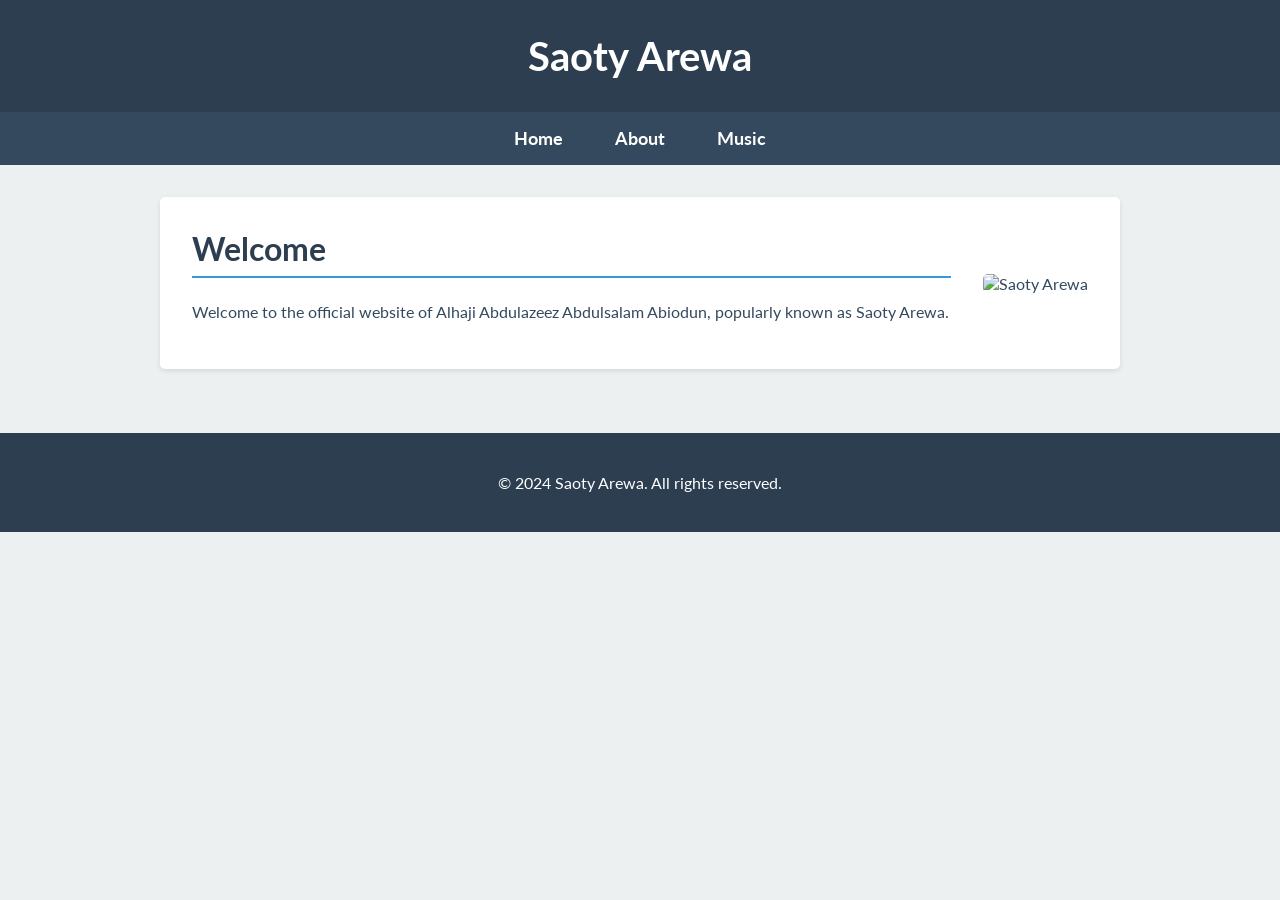
==== index.html @ 00368471 "feat: Create Saoty Arewa website This commit introduces a new website for the artist Saoty Arewa.  T" ====
<!DOCTYPE html>
<html lang="en">
<head>
    <meta charset="UTF-8">
    <meta name="viewport" content="width=device-width, initial-scale=1.0">
    <title>Saoty Arewa</title>
    <link rel="stylesheet" href="styles.css">
</head>
<body>
    <header>
        <h1>Saoty Arewa</h1>
    </header>
    <nav>
        <ul>
            <li><a href="index.html">Home</a></li>
            <li><a href="about.html">About</a></li>
            <li><a href="music.html">Music</a></li>
        </ul>
    </nav>
    <main>
        <section class="hero">
            <div class="hero-text">
                <h2>Welcome</h2>
                <p>Welcome to the official website of Alhaji Abdulazeez Abdulsalam Abiodun, popularly known as Saoty Arewa.</p>
            </div>
            <div class="hero-image">
                <img src="https://via.placeholder.com/300" alt="Saoty Arewa">
            </div>
        </section>
    </main>
    <footer>
        <p>&copy; 2024 Saoty Arewa. All rights reserved.</p>
    </footer>
</body>
</html>
---- styles.css ----
@import url('https://fonts.googleapis.com/css2?family=Lato:wght@400;700&display=swap');

body {
    font-family: 'Lato', sans-serif;
    margin: 0;
    padding: 0;
    background-color: #ecf0f1;
    color: #34495e;
}

header {
    background-color: #2c3e50;
    color: #fff;
    padding: 2rem 1rem;
    text-align: center;
}

header h1 {
    margin: 0;
    font-size: 2.5rem;
}

nav {
    background-color: #34495e;
    padding: 1rem;
    text-align: center;
}

nav ul {
    list-style: none;
    margin: 0;
    padding: 0;
}

nav ul li {
    display: inline-block;
    margin: 0 1.5rem;
}

nav a {
    color: #fff;
    text-decoration: none;
    font-weight: bold;
    font-size: 1.1rem;
    transition: color 0.3s;
}

nav a:hover {
    color: #3498db;
}

main {
    padding: 2rem;
    max-width: 960px;
    margin: 0 auto;
}

section {
    background-color: #fff;
    padding: 2rem;
    margin-bottom: 2rem;
    border-radius: 5px;
    box-shadow: 0 2px 5px rgba(0,0,0,0.1);
}

h2, h3, h4 {
    color: #2c3e50;
}

h2 {
    font-size: 2rem;
    margin-top: 0;
    border-bottom: 2px solid #3498db;
    padding-bottom: 0.5rem;
    margin-bottom: 1.5rem;
}

h3 {
    font-size: 1.5rem;
    margin-top: 2rem;
}

h4 {
    font-size: 1.2rem;
    color: #3498db;
    margin-top: 1.5rem;
}

ul {
    list-style: none;
    padding-left: 0;
}

li {
    margin-bottom: 0.5rem;
}

a {
    color: #3498db;
    text-decoration: none;
}

a:hover {
    text-decoration: underline;
}

.hero {
    display: flex;
    align-items: center;
    justify-content: space-between;
}

.hero-text {
    flex: 1;
    padding-right: 2rem;
}

.hero-image img {
    max-width: 100%;
    border-radius: 5px;
}

footer {
    background-color: #2c3e50;
    color: #fff;
    padding: 1.5rem;
    text-align: center;
}
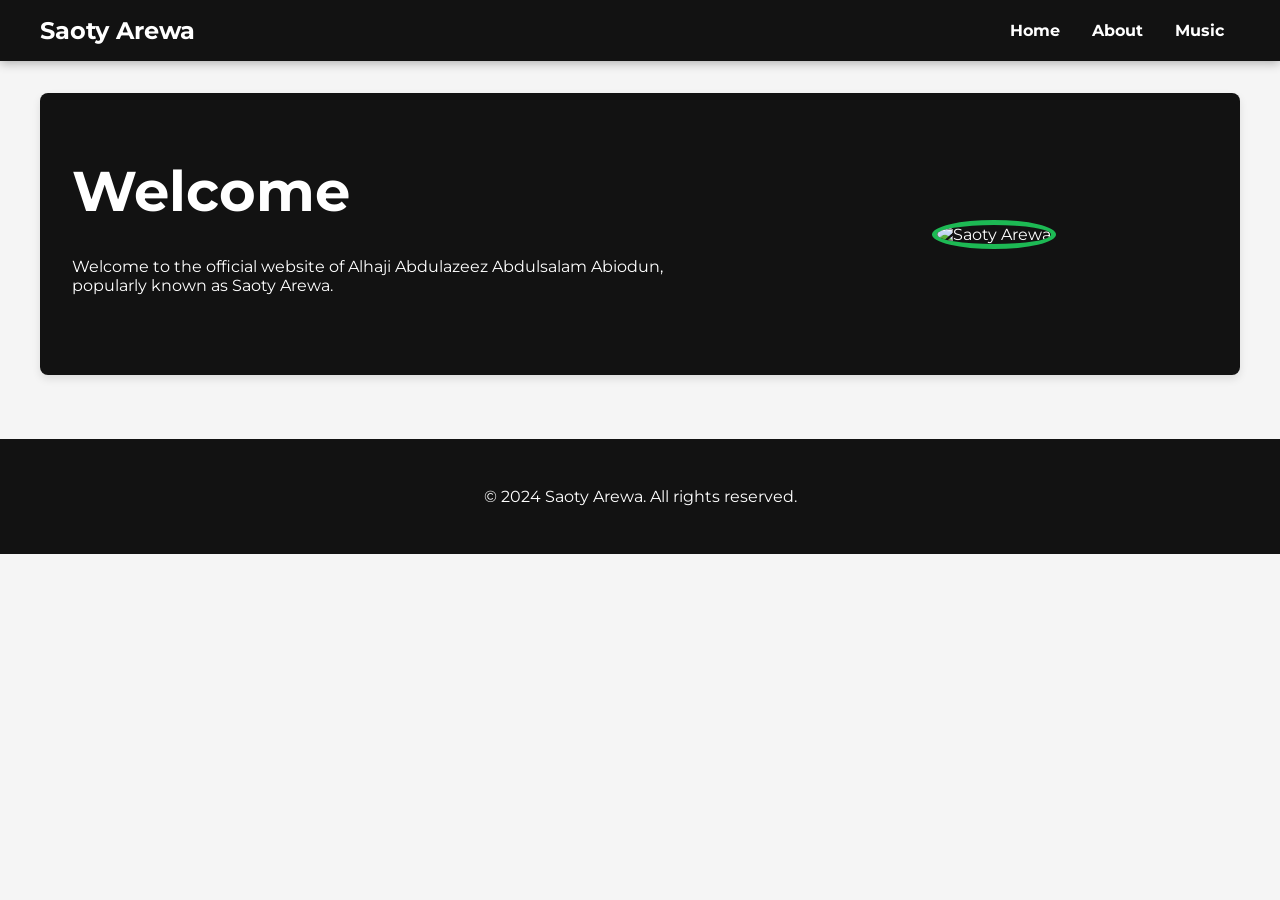
==== commit 213f4d16: "feat: Improve website design and add responsiveness This commit enhances the Saoty Arewa website wit" ====
--- a/index.html
+++ b/index.html
@@ -7,15 +7,20 @@
     <link rel="stylesheet" href="styles.css">
 </head>
 <body>
-    <header>
-        <h1>Saoty Arewa</h1>
-    </header>
     <nav>
-        <ul>
-            <li><a href="index.html">Home</a></li>
-            <li><a href="about.html">About</a></li>
-            <li><a href="music.html">Music</a></li>
-        </ul>
+        <div class="nav-container">
+            <a href="index.html" class="nav-logo">Saoty Arewa</a>
+            <div class="hamburger">
+                <span class="bar"></span>
+                <span class="bar"></span>
+                <span class="bar"></span>
+            </div>
+            <ul class="nav-menu">
+                <li><a href="index.html">Home</a></li>
+                <li><a href="about.html">About</a></li>
+                <li><a href="music.html">Music</a></li>
+            </ul>
+        </div>
     </nav>
     <main>
         <section class="hero">
@@ -24,12 +29,15 @@
                 <p>Welcome to the official website of Alhaji Abdulazeez Abdulsalam Abiodun, popularly known as Saoty Arewa.</p>
             </div>
             <div class="hero-image">
-                <img src="https://via.placeholder.com/300" alt="Saoty Arewa">
+                <!-- TODO: Add the artist's image file to the repository and uncomment the line below -->
+                <!-- <img src="IMG_20251217_162039_311.jpg" alt="Saoty Arewa"> -->
+                <img src="https://via.placeholder.com/300x300" alt="Saoty Arewa">
             </div>
         </section>
     </main>
     <footer>
         <p>&copy; 2024 Saoty Arewa. All rights reserved.</p>
     </footer>
+    <script src="script.js"></script>
 </body>
 </html>
--- a/styles.css
+++ b/styles.css
@@ -1,88 +1,122 @@
-@import url('https://fonts.googleapis.com/css2?family=Lato:wght@400;700&display=swap');
+@import url('https://fonts.googleapis.com/css2?family=Montserrat:wght@400;700&display=swap');
+
+:root {
+    --primary-color: #1DB954; /* Spotify Green */
+    --dark-bg: #121212;
+    --light-bg: #F5F5F5;
+    --card-bg: #FFFFFF;
+    --text-primary: #191414;
+    --text-secondary: #B3B3B3;
+    --text-light: #FFFFFF;
+}
 
 body {
-    font-family: 'Lato', sans-serif;
+    font-family: 'Montserrat', sans-serif;
     margin: 0;
     padding: 0;
-    background-color: #ecf0f1;
-    color: #34495e;
-}
-
-header {
-    background-color: #2c3e50;
-    color: #fff;
-    padding: 2rem 1rem;
-    text-align: center;
-}
-
-header h1 {
-    margin: 0;
-    font-size: 2.5rem;
+    background-color: var(--light-bg);
+    color: var(--text-primary);
 }
 
 nav {
-    background-color: #34495e;
-    padding: 1rem;
-    text-align: center;
-}
-
-nav ul {
+    background-color: var(--dark-bg);
+    padding: 1rem 2rem;
+    color: var(--text-light);
+    position: sticky;
+    top: 0;
+    z-index: 1000;
+    box-shadow: 0 2px 10px rgba(0,0,0,0.3);
+}
+
+.nav-container {
+    display: flex;
+    justify-content: space-between;
+    align-items: center;
+    max-width: 1200px;
+    margin: 0 auto;
+}
+
+.nav-logo {
+    font-size: 1.5rem;
+    font-weight: bold;
+    color: var(--text-light);
+    text-decoration: none;
+}
+
+.nav-menu {
+    display: flex;
     list-style: none;
     margin: 0;
     padding: 0;
-}
-
-nav ul li {
-    display: inline-block;
-    margin: 0 1.5rem;
-}
-
-nav a {
-    color: #fff;
+    align-items: center;
+}
+
+.nav-menu li {
+    margin: 0 1rem;
+}
+
+.nav-menu a {
+    color: var(--text-light);
     text-decoration: none;
     font-weight: bold;
-    font-size: 1.1rem;
-    transition: color 0.3s;
-}
-
-nav a:hover {
-    color: #3498db;
+    font-size: 1rem;
+    transition: color 0.3s ease;
+}
+
+.nav-menu a:hover {
+    color: var(--primary-color);
+}
+
+.hamburger {
+    display: none;
+    cursor: pointer;
+}
+
+.bar {
+    display: block;
+    width: 25px;
+    height: 3px;
+    margin: 5px auto;
+    transition: all 0.3s ease-in-out;
+    background-color: var(--text-light);
 }
 
 main {
     padding: 2rem;
-    max-width: 960px;
+    max-width: 1200px;
     margin: 0 auto;
 }
 
 section {
-    background-color: #fff;
+    background-color: var(--card-bg);
     padding: 2rem;
     margin-bottom: 2rem;
-    border-radius: 5px;
-    box-shadow: 0 2px 5px rgba(0,0,0,0.1);
-}
-
-h2, h3, h4 {
-    color: #2c3e50;
+    border-radius: 8px;
+    box-shadow: 0 4px 8px rgba(0,0,0,0.1);
+    transition: transform 0.3s ease, box-shadow 0.3s ease;
+}
+
+section:hover {
+    transform: translateY(-5px);
+    box-shadow: 0 8px 16px rgba(0,0,0,0.1);
 }
 
 h2 {
-    font-size: 2rem;
+    font-size: 2.5rem;
     margin-top: 0;
-    border-bottom: 2px solid #3498db;
+    border-bottom: 3px solid var(--primary-color);
     padding-bottom: 0.5rem;
     margin-bottom: 1.5rem;
 }
 
 h3 {
-    font-size: 1.5rem;
+    font-size: 1.8rem;
     margin-top: 2rem;
 }
 
 h4 {
     font-size: 1.2rem;
-    color: #3498db;
+    color: var(--primary-color);
     margin-top: 1.5rem;
 }
 
@@ -92,37 +126,134 @@
 }
 
 li {
-    margin-bottom: 0.5rem;
+    margin-bottom: 0.75rem;
 }
 
 a {
-    color: #3498db;
-    text-decoration: none;
+    color: var(--primary-color);
+    text-decoration: none;
+    transition: opacity 0.3s ease;
 }
 
 a:hover {
-    text-decoration: underline;
+    opacity: 0.8;
+    text-decoration: none;
 }
 
 .hero {
     display: flex;
     align-items: center;
     justify-content: space-between;
+    padding: 4rem 2rem;
+    background: var(--dark-bg);
+    color: var(--text-light);
+    border-radius: 8px;
 }
 
 .hero-text {
+    flex: 1.5;
+    padding-right: 4rem;
+}
+
+.hero-text h2 {
+    border: none;
+    font-size: 3.5rem;
+}
+
+.hero-image {
     flex: 1;
-    padding-right: 2rem;
+    display: flex;
+    justify-content: center;
+    align-items: center;
 }
 
 .hero-image img {
     max-width: 100%;
-    border-radius: 5px;
+    height: auto;
+    border-radius: 50%;
+    border: 5px solid var(--primary-color);
 }
 
 footer {
-    background-color: #2c3e50;
-    color: #fff;
-    padding: 1.5rem;
+    background-color: var(--dark-bg);
+    color: var(--text-light);
+    padding: 2rem;
     text-align: center;
 }
+
+@media (max-width: 768px) {
+    .nav-menu {
+        position: fixed;
+        left: -100%;
+        top: 60px;
+        flex-direction: column;
+        background-color: var(--dark-bg);
+        width: 100%;
+        text-align: center;
+        transition: 0.3s;
+        box-shadow: 0 10px 27px rgba(0, 0, 0, 0.2);
+    }
+
+    .nav-menu.active {
+        left: 0;
+    }
+
+    .nav-menu li {
+        margin: 2rem 0;
+    }
+
+    .hamburger {
+        display: block;
+    }
+
+    .hamburger.active .bar:nth-child(2) {
+        opacity: 0;
+    }
+
+    .hamburger.active .bar:nth-child(1) {
+        transform: translateY(8px) rotate(45deg);
+    }
+
+    .hamburger.active .bar:nth-child(3) {
+        transform: translateY(-8px) rotate(-45deg);
+    }
+
+    .hero {
+        flex-direction: column;
+        text-align: center;
+    }
+
+    .hero-text {
+        padding-right: 0;
+        margin-bottom: 2rem;
+    }
+}
+
+.about-section {
+    display: flex;
+    align-items: flex-start;
+}
+
+.about-image {
+    flex: 1;
+    margin-right: 2rem;
+}
+
+.about-image img {
+    max-width: 100%;
+    border-radius: 8px;
+}
+
+.about-text {
+    flex: 2;
+}
+
+@media (max-width: 768px) {
+    .about-section {
+        flex-direction: column;
+    }
+    .about-image {
+        margin-right: 0;
+        margin-bottom: 2rem;
+    }
+}
